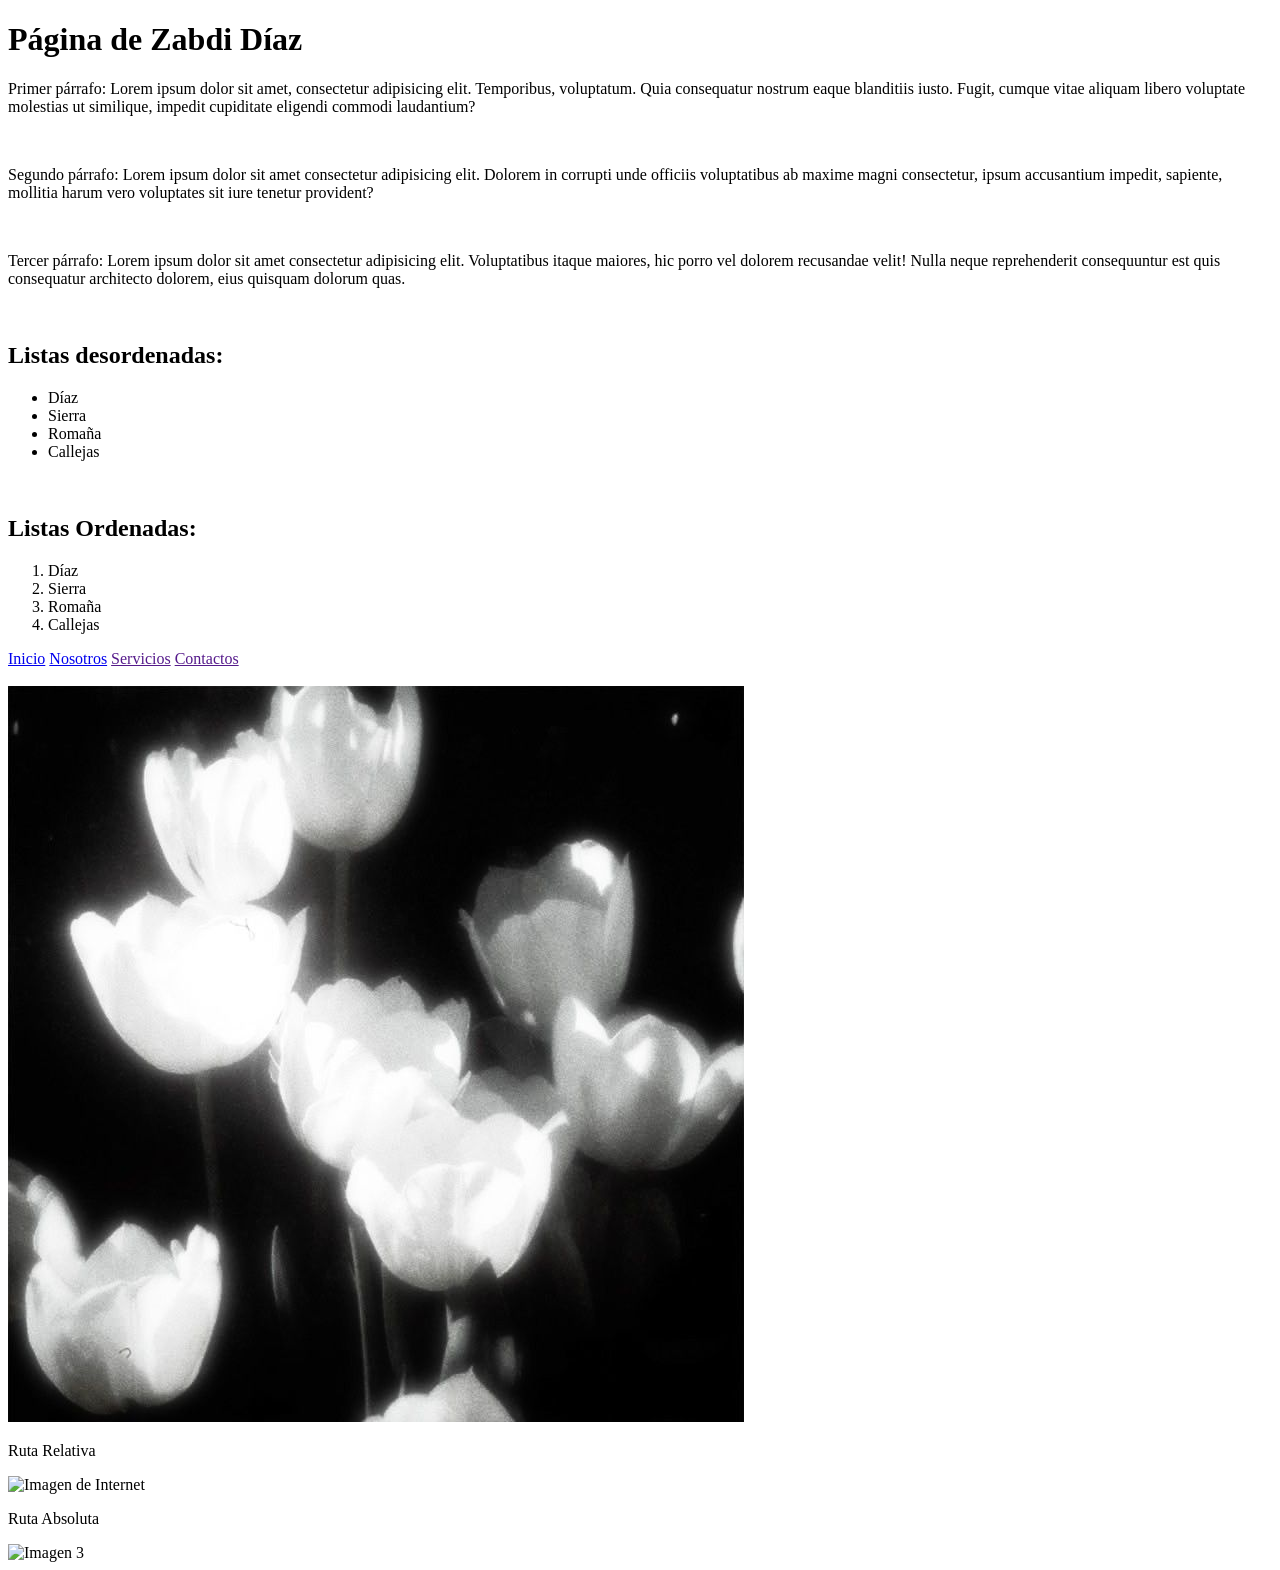
==== index.html @ 4015fb66 "primer commit" ====
<!DOCTYPE html>
<html lang="es">
<head>
    <meta charset="UTF-8">
    <meta name="viewport" content="width=device-width, initial-scale=1.0">
    <title>Zabdi Saraí Díaz García</title>
</head>
<body>
    <h1>Página de Zabdi Díaz</h1>

    <p>Primer párrafo: Lorem ipsum dolor sit amet, consectetur adipisicing elit. Temporibus, voluptatum. Quia consequatur nostrum eaque blanditiis iusto. Fugit, cumque vitae aliquam libero voluptate molestias ut similique, impedit cupiditate eligendi commodi laudantium?</p>

    <br>

    <p>Segundo párrafo: Lorem ipsum dolor sit amet consectetur adipisicing elit. Dolorem in corrupti unde officiis voluptatibus ab maxime magni consectetur, ipsum accusantium impedit, sapiente, mollitia harum vero voluptates sit iure tenetur provident?</p>

    <br>

    <p>Tercer párrafo: Lorem ipsum dolor sit amet consectetur adipisicing elit. Voluptatibus itaque maiores, hic porro vel dolorem recusandae velit! Nulla neque reprehenderit consequuntur est quis consequatur architecto dolorem, eius quisquam dolorum quas.</p>

    <br>

    <h2>Listas desordenadas: </h2>

    <ul>
        <li>Díaz</li>
        <li>Sierra</li>
        <li>Romaña</li>
        <li>Callejas</li>
    </ul>

    <br>

    <h2>Listas Ordenadas: </h2>

    <ol>
        <li>Díaz</li>
        <li>Sierra</li>
        <li>Romaña</li>
        <li>Callejas</li>
    </ol>

    <nav>
        <a href="index.html">Inicio</a>
        <a href="nosotros.html">Nosotros</a>
        <a href="">Servicios</a>
        <a href="">Contactos</a>
    </nav>

    <br>

    <img src="assets/img/imagen1.jpg" alt="Imagen 1">

    <p>Ruta Relativa</p>

    <img src="https://encrypted-tbn0.gstatic.com/images?q=tbn:ANd9GcRQYU0eU5gJXR6o26VE5NOnGumkiM14ZNLF3g&s" alt="Imagen de Internet">

    <p>Ruta Absoluta</p>

    <img src="https://i.pinimg.com/736x/ec/4a/e4/ec4ae4b6bf1b9855173fbae3c03f5b30.jpg" alt="Imagen 3">

</body>
</html>
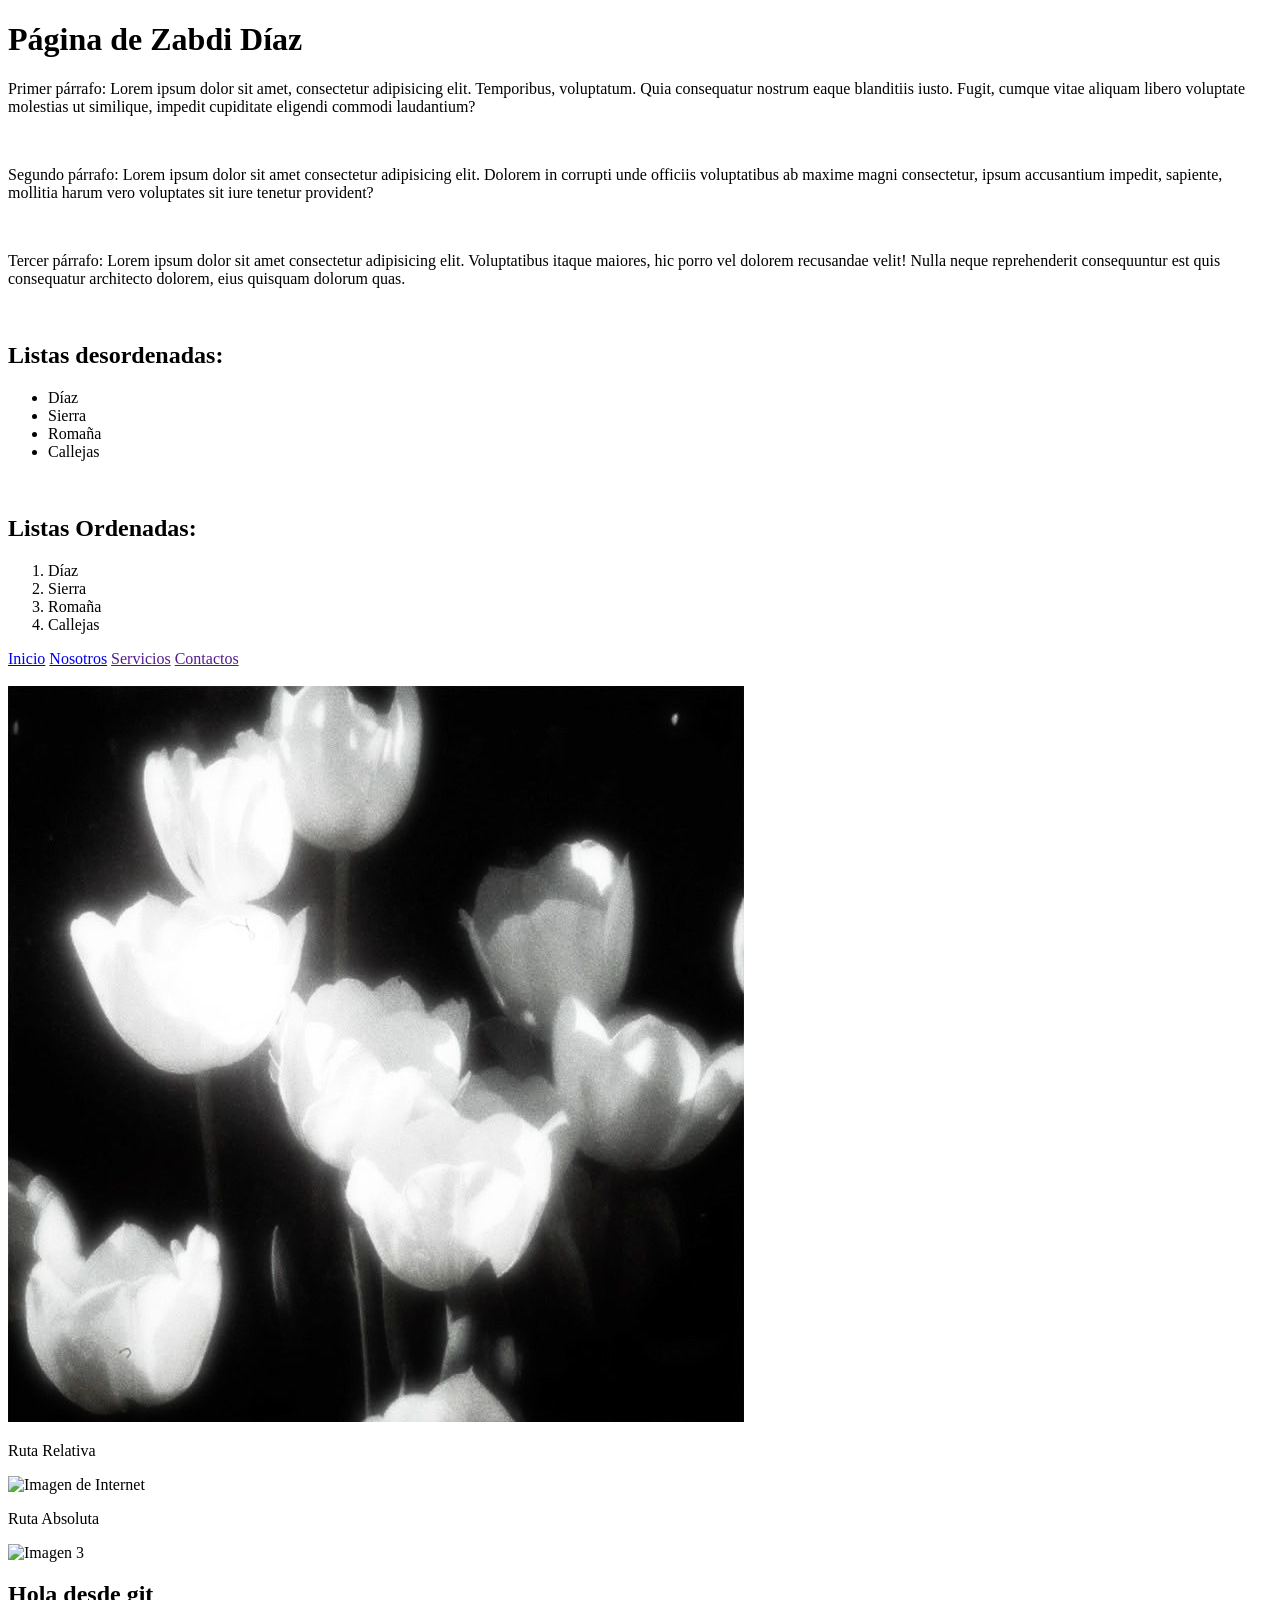
==== commit 896e6089: "segundo commit" ====
--- a/index.html
+++ b/index.html
@@ -59,5 +59,7 @@
 
     <img src="https://i.pinimg.com/736x/ec/4a/e4/ec4ae4b6bf1b9855173fbae3c03f5b30.jpg" alt="Imagen 3">
 
+    <h2>Hola desde git</h2>
+
 </body>
 </html>
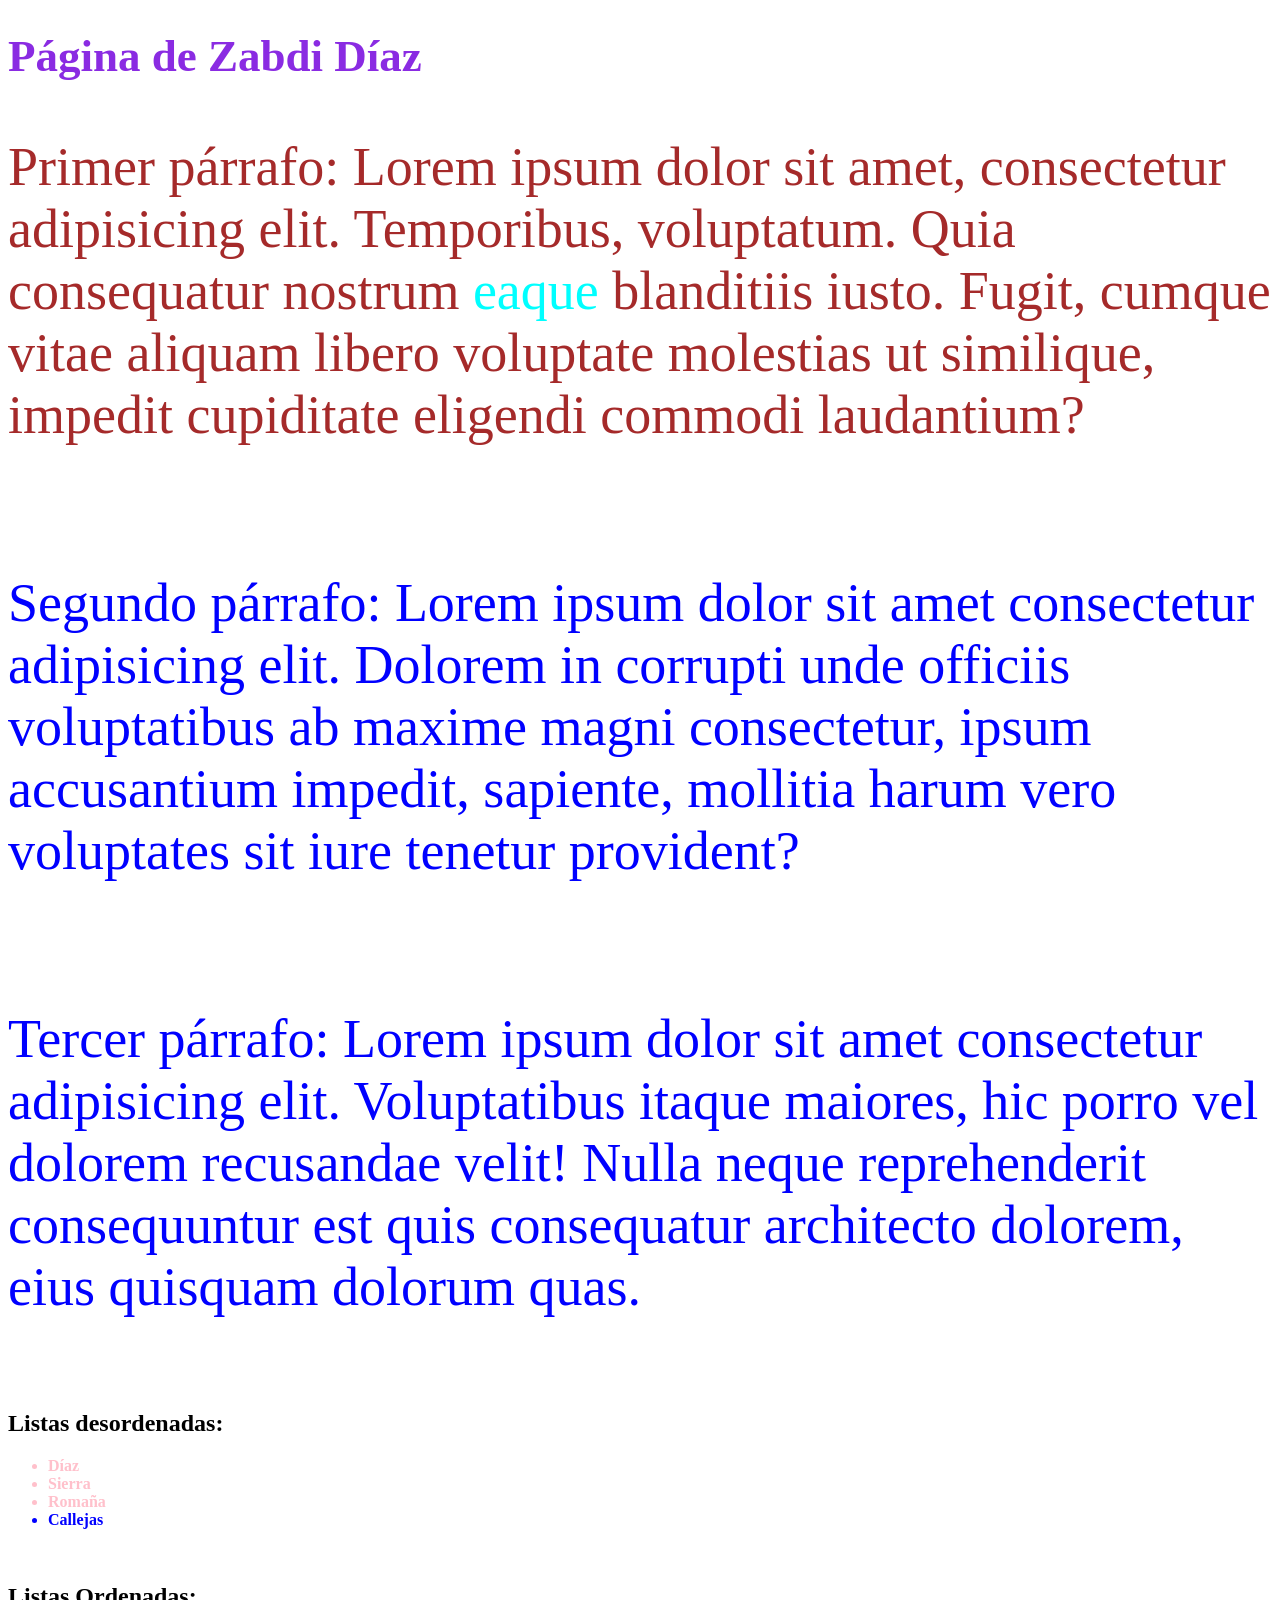
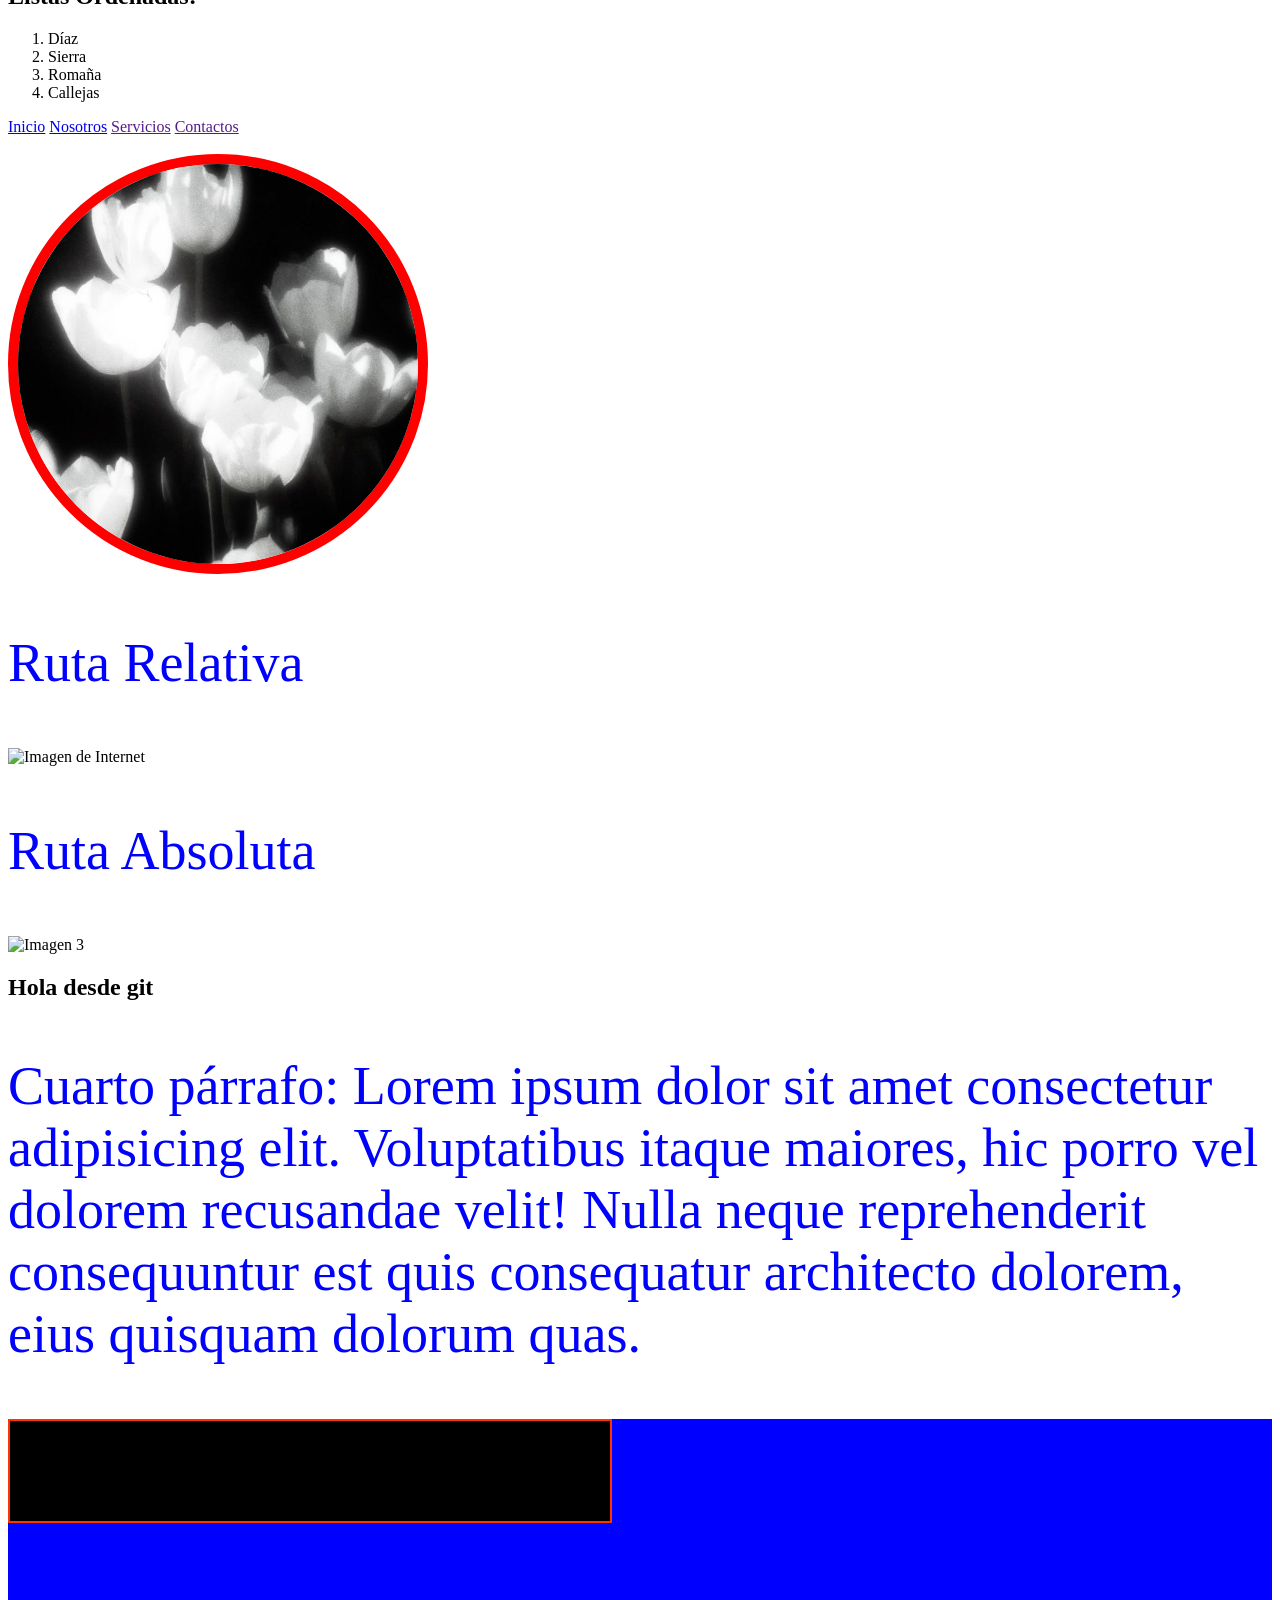
==== commit 3cf6fc0f: "css, selectores y div" ====
--- a/index.html
+++ b/index.html
@@ -4,11 +4,26 @@
     <meta charset="UTF-8">
     <meta name="viewport" content="width=device-width, initial-scale=1.0">
     <title>Zabdi Saraí Díaz García</title>
+
+    <link rel="stylesheet" href="Style.css">
+
+    <style>
+        p {
+            color: blue;
+            font-size: 54px;
+        }
+
+        p {
+            color: blue;
+            font-size: 54px;
+        }
+    </style>
+
 </head>
 <body>
-    <h1>Página de Zabdi Díaz</h1>
+    <h1 style="font-size: 45px; color: blueviolet;">Página de Zabdi Díaz</h1>
 
-    <p>Primer párrafo: Lorem ipsum dolor sit amet, consectetur adipisicing elit. Temporibus, voluptatum. Quia consequatur nostrum eaque blanditiis iusto. Fugit, cumque vitae aliquam libero voluptate molestias ut similique, impedit cupiditate eligendi commodi laudantium?</p>
+    <p style="color: brown;">Primer párrafo: Lorem ipsum dolor sit amet, consectetur adipisicing elit. Temporibus, voluptatum. Quia consequatur nostrum <span style="color: aqua;">eaque </span>blanditiis iusto. Fugit, cumque vitae aliquam libero voluptate molestias ut similique, impedit cupiditate eligendi commodi laudantium?</p>
 
     <br>
 
@@ -23,10 +38,10 @@
     <h2>Listas desordenadas: </h2>
 
     <ul>
-        <li>Díaz</li>
-        <li>Sierra</li>
-        <li>Romaña</li>
-        <li>Callejas</li>
+        <li class="item">Díaz</li>
+        <li class="item">Sierra</li>
+        <li class="item">Romaña</li>
+        <li class="item" id="apellido">Callejas</li>
     </ul>
 
     <br>
@@ -49,7 +64,7 @@
 
     <br>
 
-    <img src="assets/img/imagen1.jpg" alt="Imagen 1">
+    <img src="assets/img/imagen1.jpg" alt="Imagen 1" id="imagen1">
 
     <p>Ruta Relativa</p>
 
@@ -61,5 +76,14 @@
 
     <h2>Hola desde git</h2>
 
+    <p>Cuarto párrafo: Lorem ipsum dolor sit amet consectetur adipisicing elit. Voluptatibus itaque maiores, hic porro vel dolorem recusandae velit! Nulla neque reprehenderit consequuntur est quis consequatur architecto dolorem, eius quisquam dolorum quas.</p>
+
+    <div>
+        <div id="container1">
+
+        </div>
+    </div>
+
+
 </body>
 </html>
--- a/Style.css
+++ b/Style.css
@@ -0,0 +1,37 @@
+p {
+    color: blue;
+    font-size: 67px;
+}
+
+.item {
+    color: pink;
+    font-weight: bold;
+}
+
+#apellido {
+    color: blue;
+}
+
+img {
+    width: 400px;
+    height: 400px;
+}
+
+#imagen1 {
+    width: 400px;
+    border: 10px solid red;
+    border-radius: 50%;
+}
+
+div {
+    height: 200px;
+    background-color: blue;
+
+}
+
+#container1 {
+    width: 600px;
+    height: 100px;
+    border: 2px solid rgb(255, 51, 0);
+    background-color: black;
+}
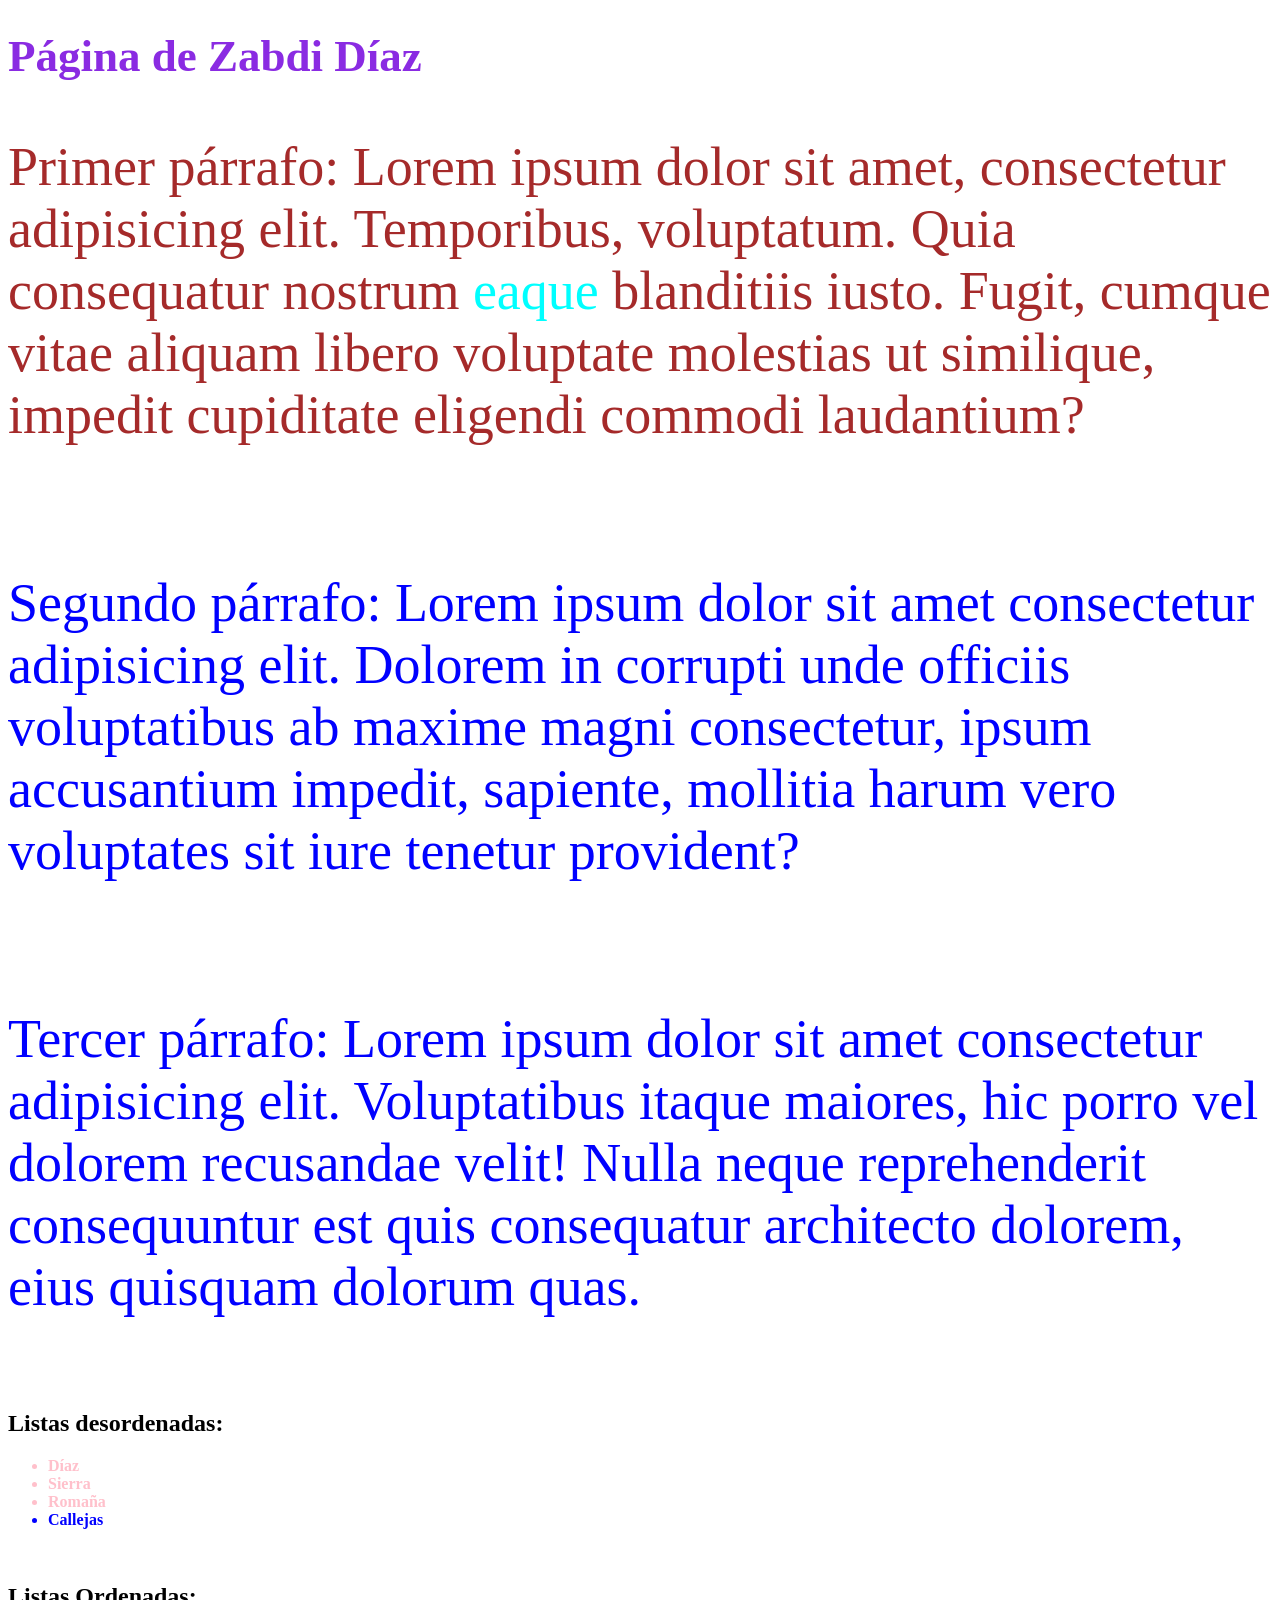
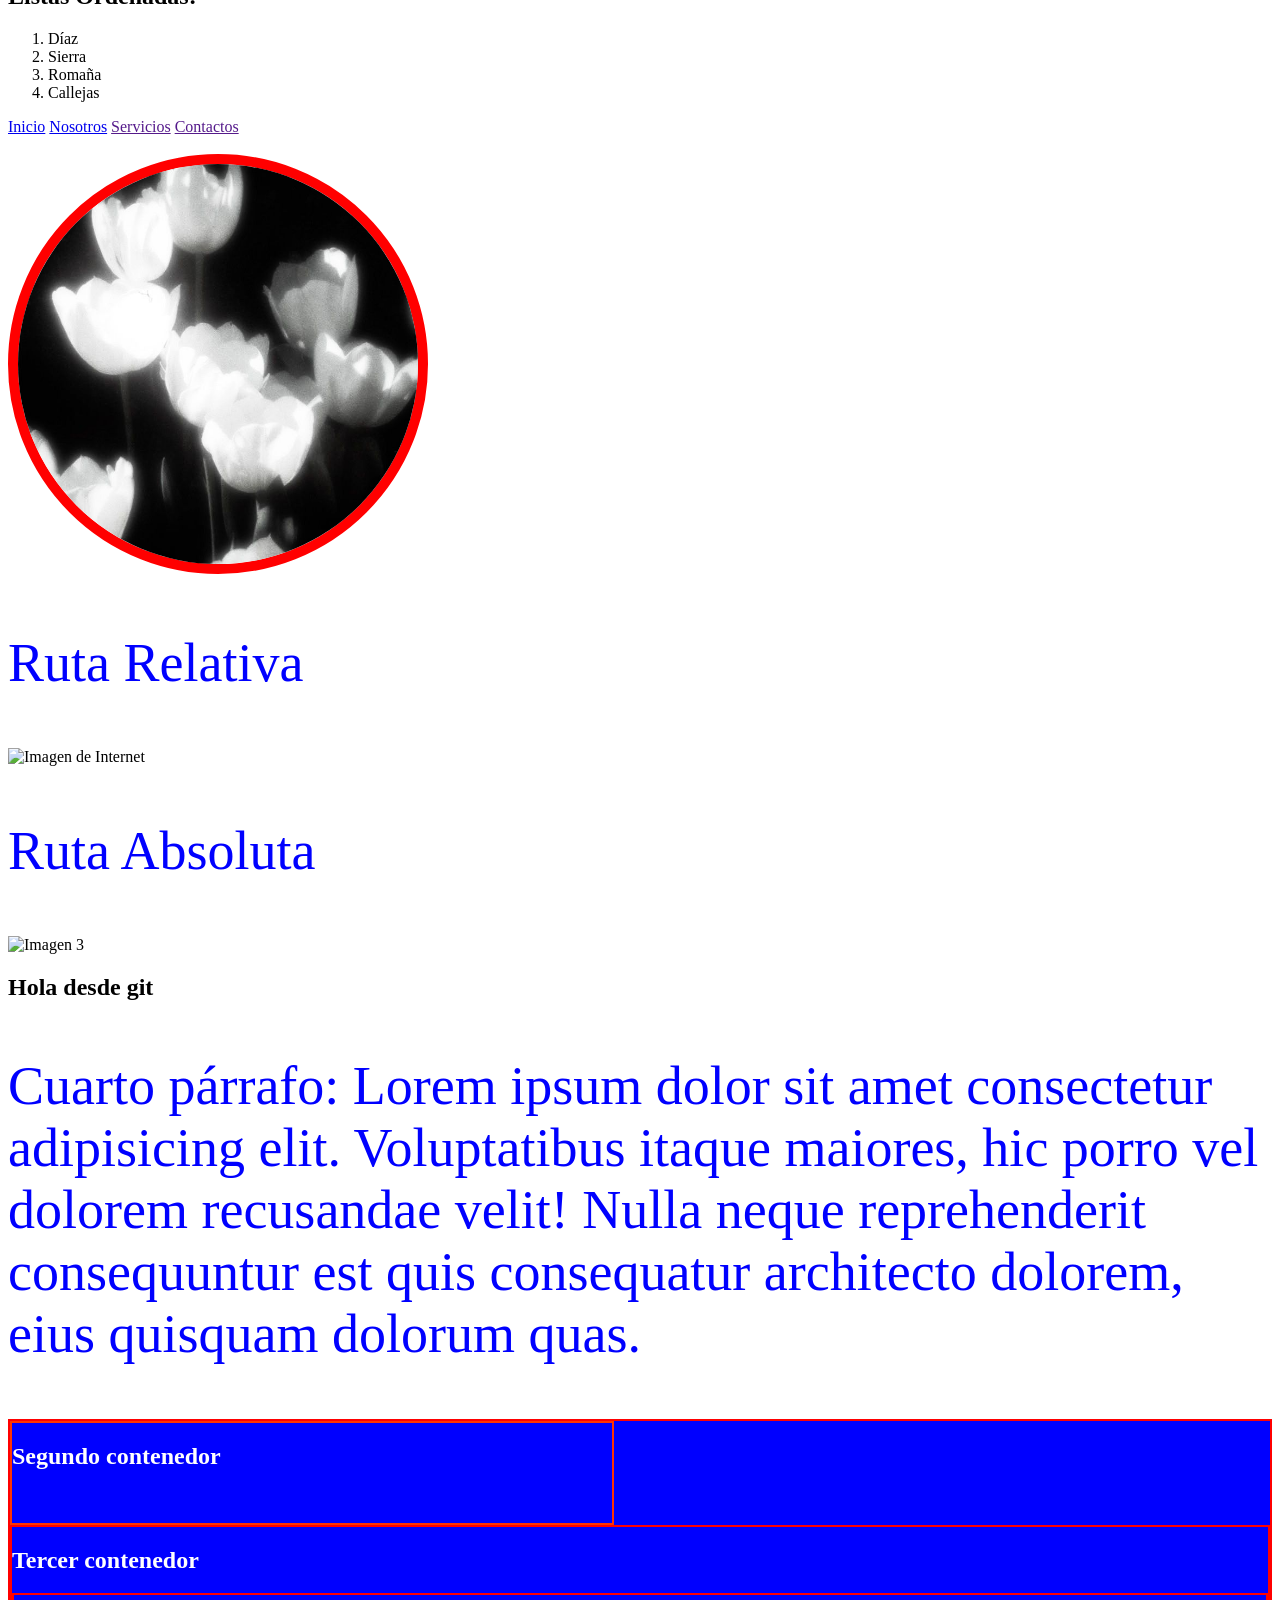
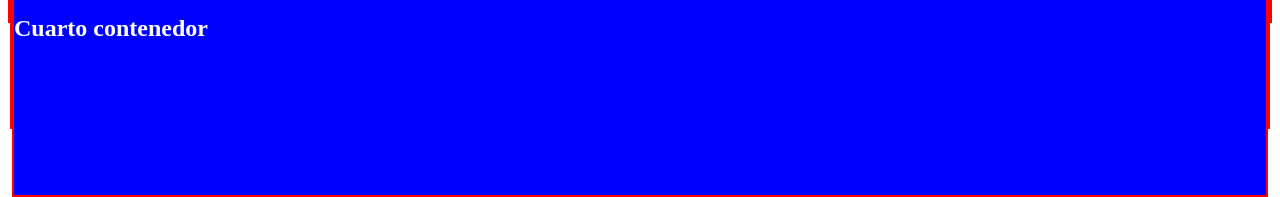
==== commit 71fa3ce7: "contenedores" ====
--- a/index.html
+++ b/index.html
@@ -80,6 +80,14 @@
 
     <div>
         <div id="container1">
+            <h2>Segundo contenedor</h2>
+
+        </div>
+        <div>
+            <h2>Tercer contenedor</h2>
+            <div>
+                <h2>Cuarto contenedor</h2>
+            </div>
 
         </div>
     </div>
--- a/Style.css
+++ b/Style.css
@@ -26,6 +26,8 @@
 div {
     height: 200px;
     background-color: blue;
+    border: 2px solid red;
+    color: white;
 
 }
 
@@ -33,5 +35,5 @@
     width: 600px;
     height: 100px;
     border: 2px solid rgb(255, 51, 0);
-    background-color: black;
+    background-color: ;
 }
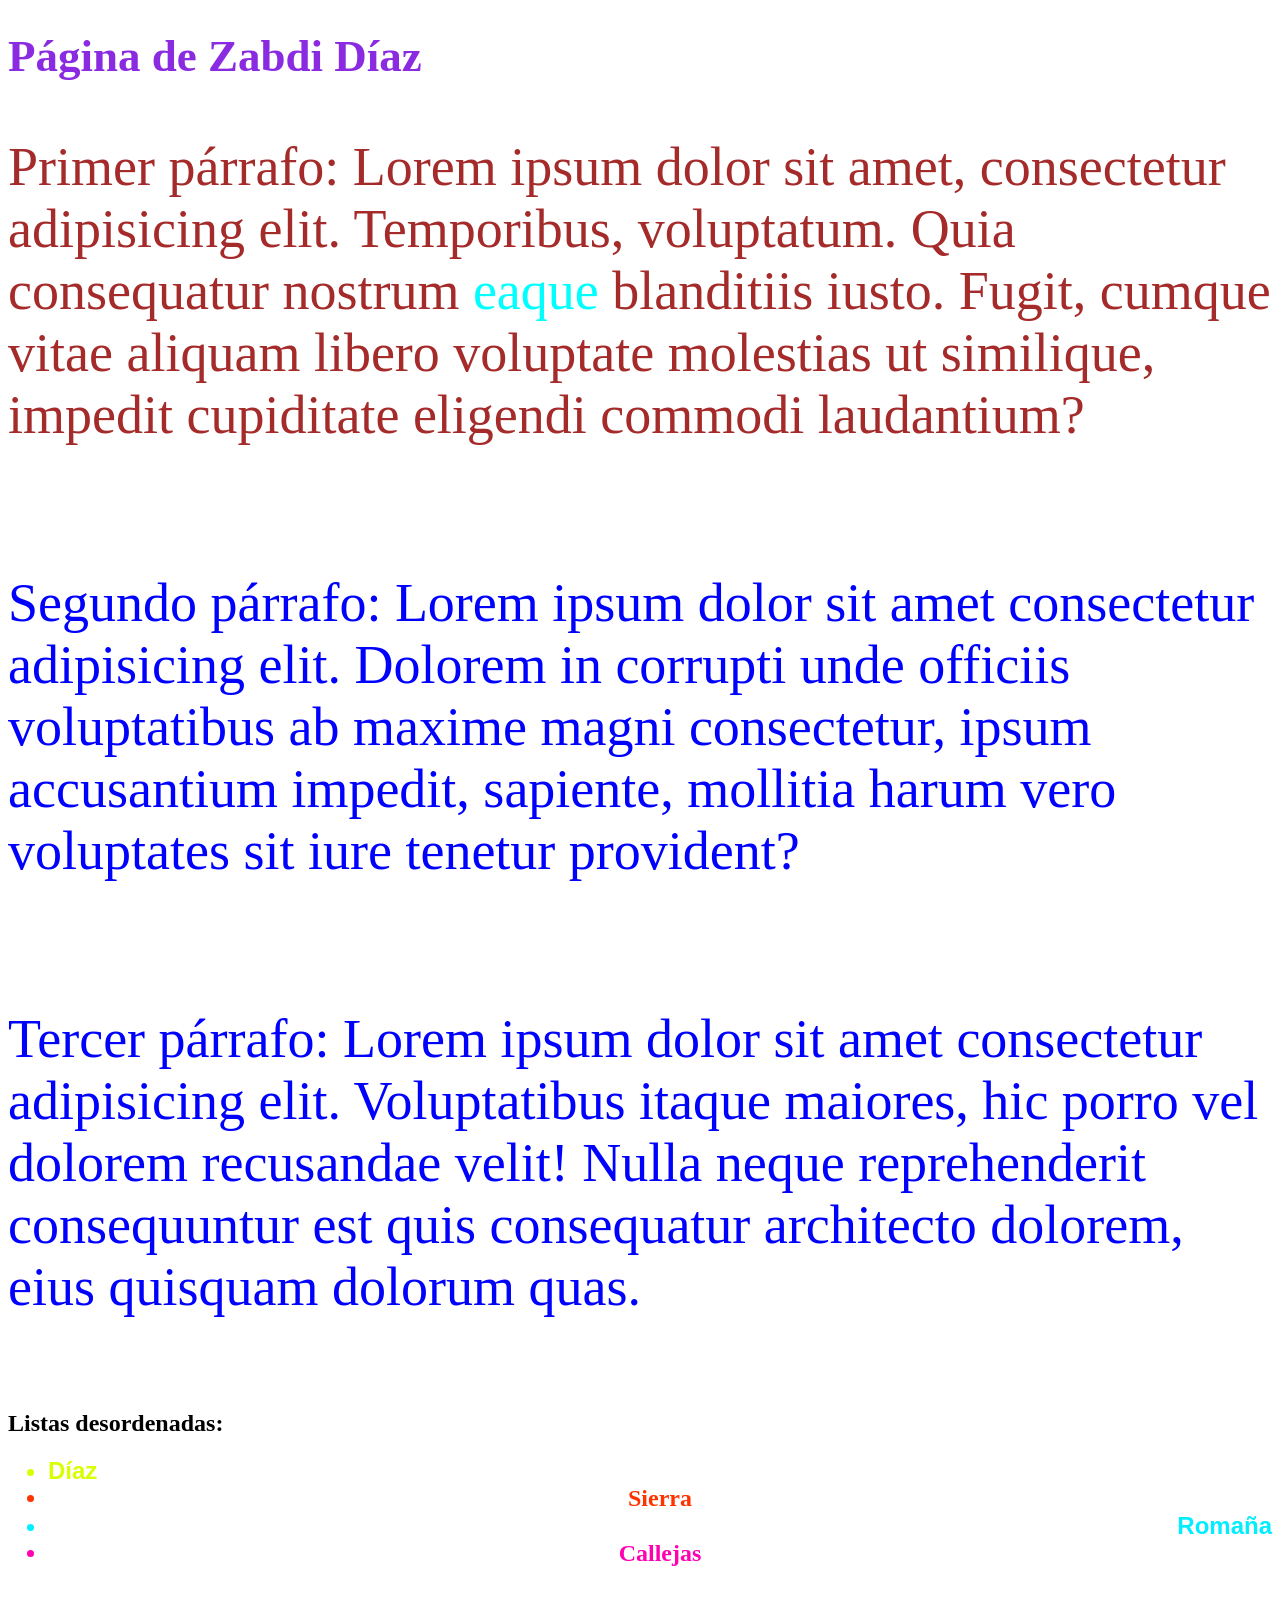
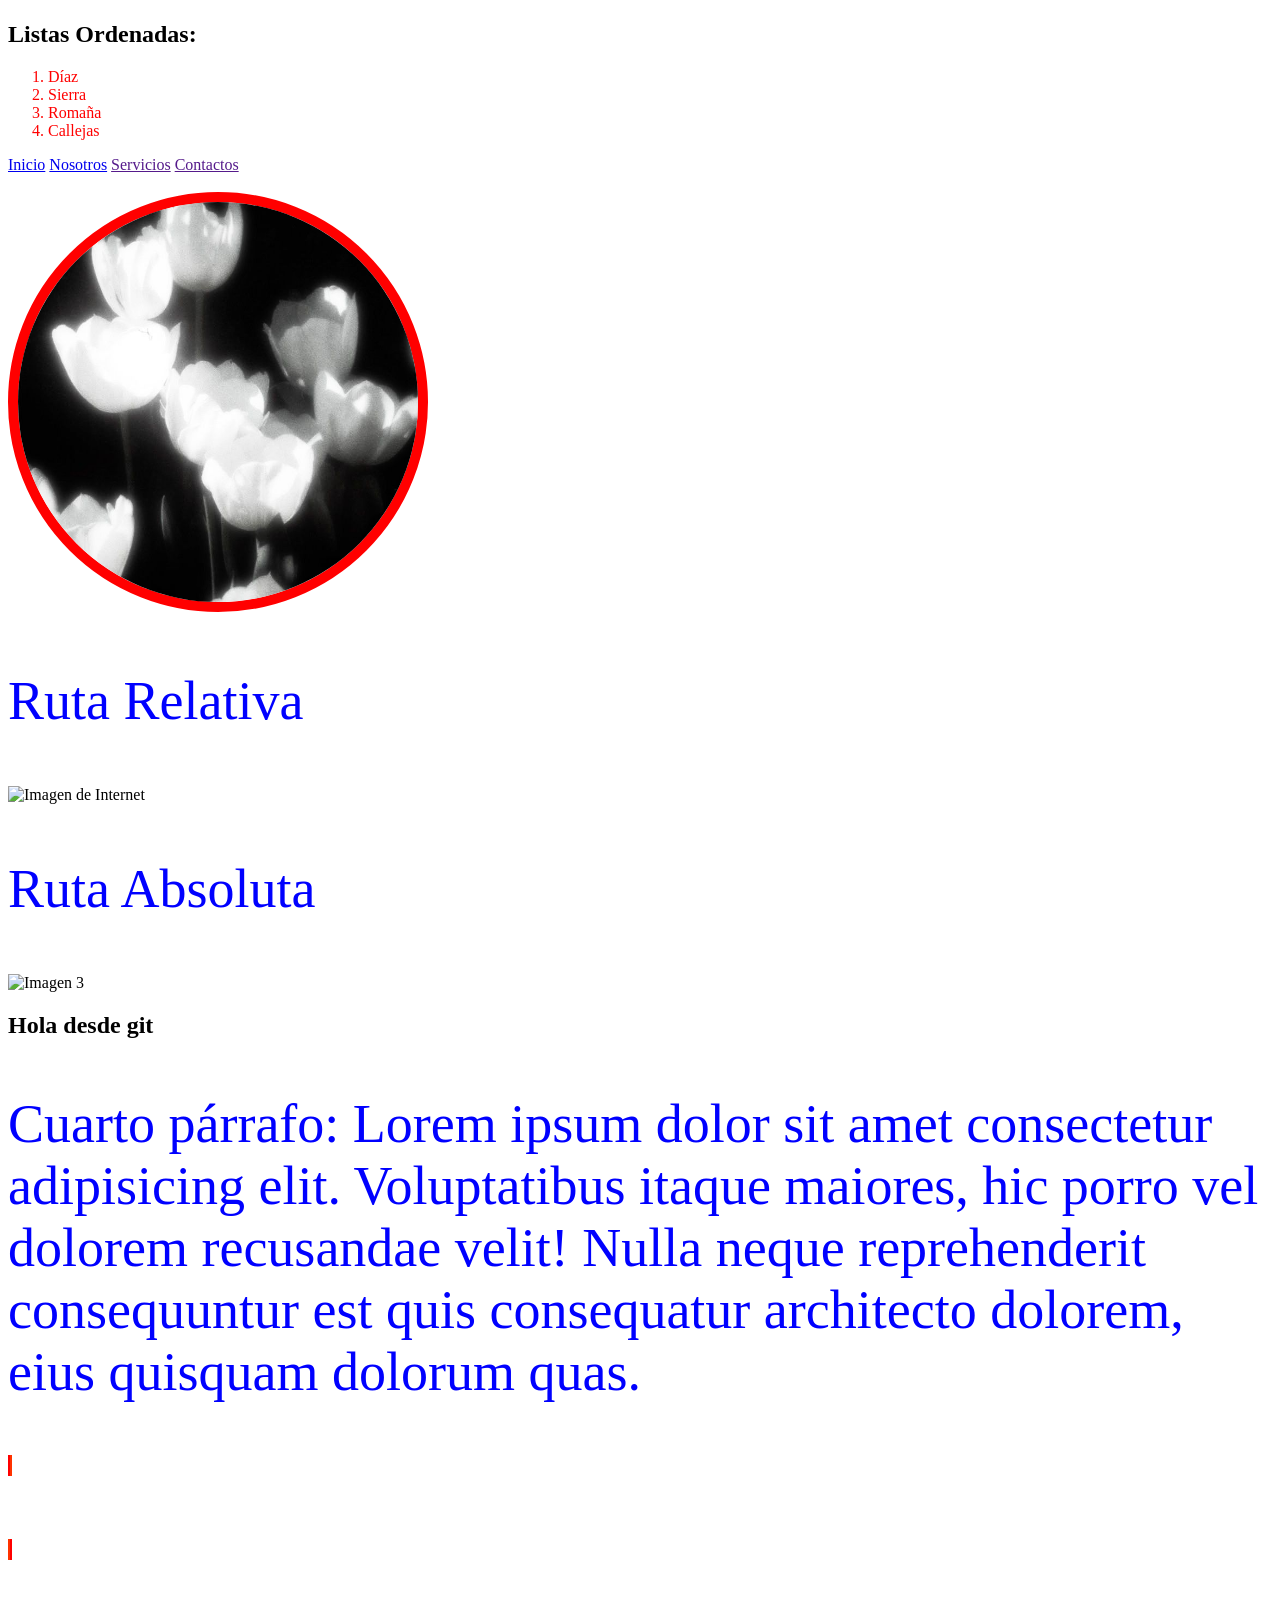
==== commit 5eb8e06d: "Display" ====
--- a/index.html
+++ b/index.html
@@ -38,9 +38,9 @@
     <h2>Listas desordenadas: </h2>
 
     <ul>
-        <li class="item">Díaz</li>
-        <li class="item">Sierra</li>
-        <li class="item">Romaña</li>
+        <li class="item" id="apellido3">Díaz</li>
+        <li class="item" id="apellido2">Sierra</li>
+        <li class="item" id="apellido1">Romaña</li>
         <li class="item" id="apellido">Callejas</li>
     </ul>
 
--- a/Style.css
+++ b/Style.css
@@ -4,12 +4,39 @@
 }
 
 .item {
-    color: pink;
+    color: rgb(76, 0, 255);
     font-weight: bold;
 }
 
 #apellido {
-    color: blue;
+    color: rgb(255, 0, 179);
+    font-family: cursive;
+    font-size: 24px;
+    text-align: center;
+}
+
+
+#apellido1 {
+    color: rgb(0, 238, 255);
+    font-family:'Gill Sans', 'Gill Sans MT', Calibri, 'Trebuchet MS', sans-serif;
+    font-size: 24px;
+    text-align: right;
+}
+
+
+#apellido2{
+    color: rgb(255, 51, 0);
+    font-family: cursive;
+    font-size: 24px;
+    text-align: center;
+}
+
+
+#apellido3 {
+    color: rgb(217, 255, 0);
+    font-family: 'Franklin Gothic Medium', 'Arial Narrow', Arial, sans-serif;
+    font-size: 24px;
+    text-align: left;
 }
 
 img {
@@ -28,6 +55,7 @@
     background-color: blue;
     border: 2px solid red;
     color: white;
+    display: inline;
 
 }
 
@@ -35,5 +63,18 @@
     width: 600px;
     height: 100px;
     border: 2px solid rgb(255, 51, 0);
-    background-color: ;
+    background-color: black;
 }
+
+li {
+    color: red;
+}
+
+.caja1 {
+    width: 200px;
+    height: 100px;
+    border: 2px solid rgb(0, 255, 191);
+    background-color: black;
+    display: inline-block;
+    /* display: none; */
+}
